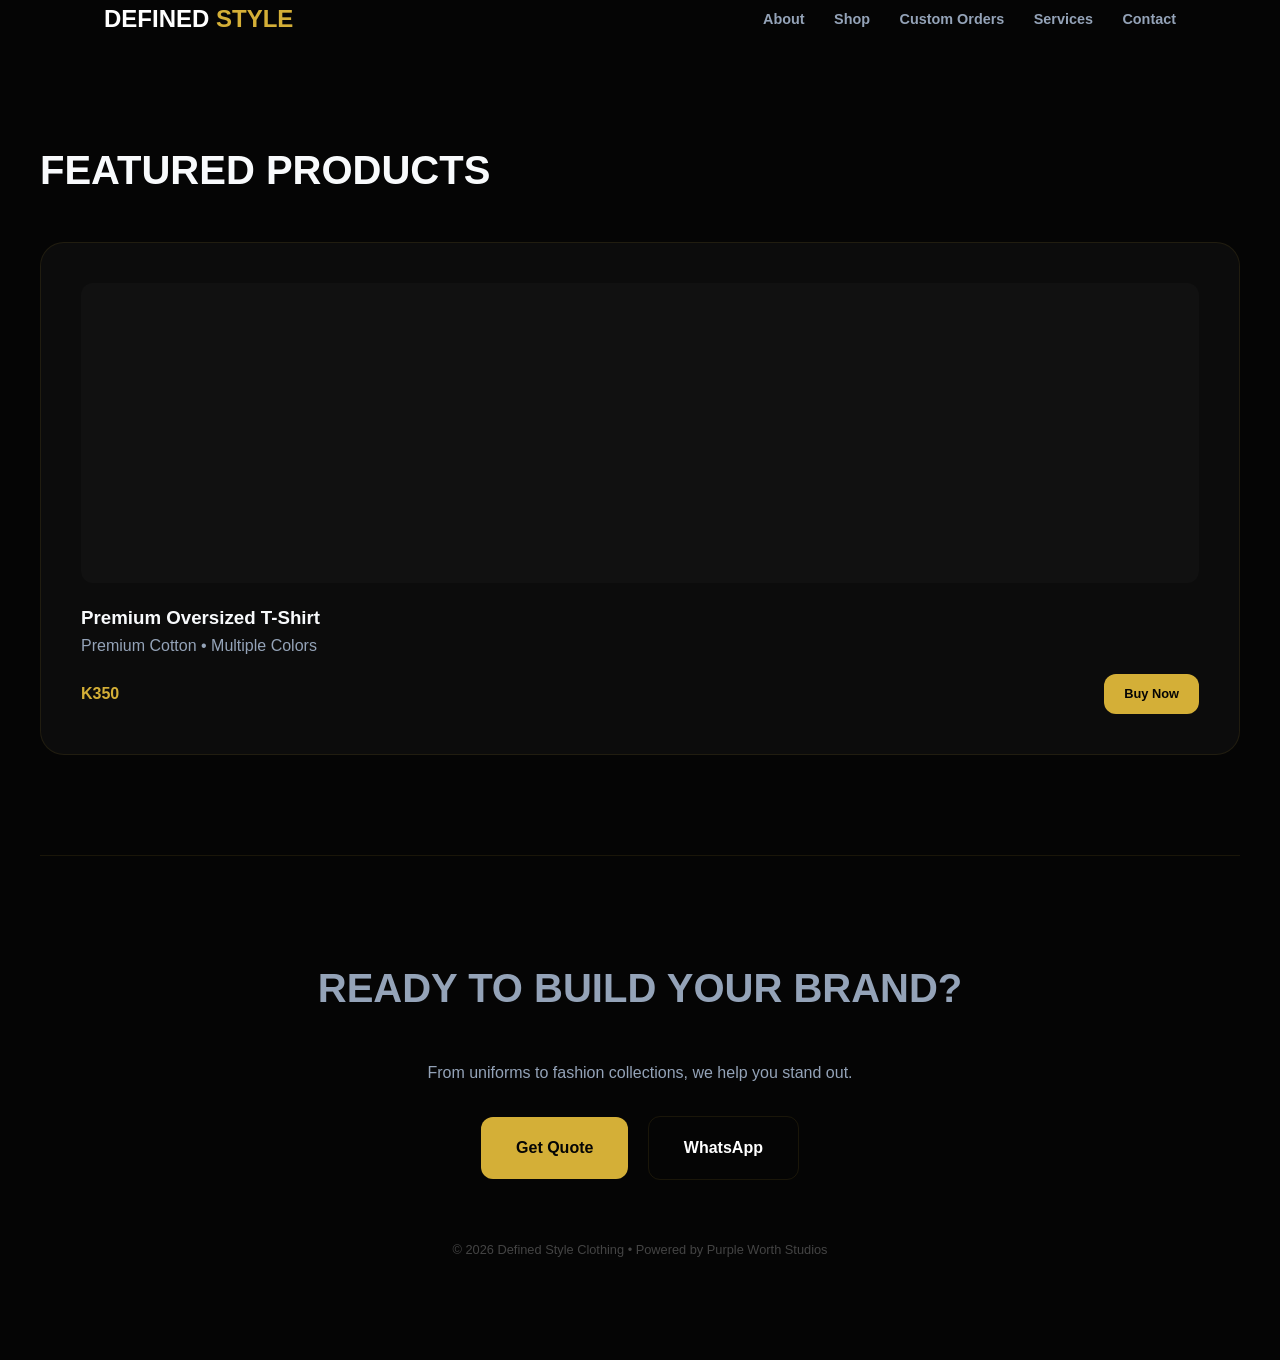
==== shop.html @ 93f9aa26 "Launch Coming Soon Page" ====
<!DOCTYPE html>
<html lang="en">
<head>
    <meta charset="UTF-8">
    <meta name="viewport" content="width=device-width, initial-scale=1.0">
    <title>Shop | Defined Style Clothing</title>
    <link rel="stylesheet" href="style.css">
</head>
<body>
    <div id="nav-sync"></div>

    <main class="section container">
        <h2>FEATURED PRODUCTS</h2>
        <div class="grid-3">
            <div class="card">
                <div style="height: 300px; background: #111; border-radius: 12px; margin-bottom: 20px;"></div>
                <h3>Premium Oversized T-Shirt</h3>
                <p style="color: #94a3b8; margin-bottom: 15px;">Premium Cotton • Multiple Colors</p>
                <div style="display: flex; justify-content: space-between; align-items: center;">
                    <span class="gold-text" style="font-weight: 800;">K350</span>
                    <a href="https://wa.me/260977891855" class="btn btn-gold" style="padding: 10px 20px; font-size: 0.8rem;">Buy Now</a>
                </div>
            </div>
        </div>
    </main>

    <div id="footer-sync"></div>
    <script src="layout.js"></script>
</body>
</html>
---- style.css ----
:root {
    --dark: #050505;
    --gold: #D4AF37;
    --red: #E11D48;
    --glass: rgba(255, 255, 255, 0.03);
    --border: rgba(212, 175, 55, 0.1);
    --text: #F8FAFC;
}

* { margin: 0; padding: 0; box-sizing: border-box; }
body { background: var(--dark); color: var(--text); font-family: 'Plus Jakarta Sans', sans-serif; line-height: 1.6; }

.container { max-width: 1200px; margin: 0 auto; padding: 0 5%; }
.section { padding: 100px 0; }
.flex-center { display: flex; flex-direction: column; align-items: center; text-align: center; }

h1 { font-size: clamp(3rem, 10vw, 5rem); font-weight: 900; line-height: 0.9; letter-spacing: -3px; }
h2 { font-size: 2.5rem; font-weight: 800; margin-bottom: 40px; }
.gold-text { color: var(--gold); }

.btn { padding: 18px 35px; border-radius: 12px; font-weight: 800; text-decoration: none; display: inline-block; transition: 0.3s; }
.btn-gold { background: var(--gold); color: var(--dark); }
.btn-outline { border: 1px solid var(--border); color: white; margin-left: 15px; }

.grid-3 { display: grid; grid-template-columns: repeat(auto-fit, minmax(300px, 1fr)); gap: 30px; }
.card { background: var(--glass); padding: 40px; border-radius: 24px; border: 1px solid var(--border); transition: 0.3s; }
.card:hover { border-color: var(--gold); transform: translateY(-10px); }

nav { display: flex; justify-content: space-between; align-items: center; padding: 30px 0; }
.logo { font-size: 1.5rem; font-weight: 900; color: white; text-decoration: none; }
.logo .gold-text { color: var(--gold); }
.nav-links a { color: #94a3b8; margin-left: 25px; text-decoration: none; font-weight: 600; font-size: 0.9rem; }

.hero { padding: 120px 0; }
.hero p { max-width: 720px; margin: 25px auto 0; color: #94a3b8; }
.hero-actions { margin-top: 35px; }

.feature-grid { display: grid; gap: 25px; grid-template-columns: repeat(auto-fit, minmax(280px, 1fr)); }
.feature-block { background: var(--glass); padding: 35px; border-radius: 24px; border: 1px solid var(--border); }
.feature-block h3 { margin-bottom: 18px; }
.feature-block p { color: #cbd5e1; }

.section-columns { display: grid; gap: 40px; grid-template-columns: 1.3fr 0.9fr; align-items: center; }
.section-columns img { width: 100%; border-radius: 32px; object-fit: cover; }

.card-list { display: grid; gap: 20px; }
.card-list .card { padding: 30px; }

.testimonials { display: grid; gap: 20px; grid-template-columns: repeat(auto-fit, minmax(280px, 1fr)); }
.testimonial-card { background: var(--glass); padding: 35px; border-radius: 24px; border: 1px solid var(--border); }
.testimonial-card p { color: #cbd5e1; margin: 20px 0 0; }

.cta-banner { background: rgba(255,255,255,0.04); border: 1px solid var(--border); padding: 80px 0; }

footer { padding: 60px 0; color: #94a3b8; }
.footer-links { display: flex; flex-wrap: wrap; gap: 30px; justify-content: center; margin-top: 30px; }
.footer-links a { color: #94a3b8; text-decoration: none; }

@media (max-width: 768px) {
    nav { flex-direction: column; align-items: flex-start; }
    .nav-links { margin-top: 20px; display: flex; flex-wrap: wrap; gap: 15px; }
    .section-columns { grid-template-columns: 1fr; }
    .hero { padding: 80px 0; }
}
/* Logo Styling */
.logo-wrapper {
    margin-bottom: 60px; /* Space between logo and headline */
    display: flex;
    flex-direction: column;
    align-items: center;
}

.text-logo {
    font-size: 1.4rem;
    font-weight: 900;
    letter-spacing: 6px;
    text-transform: uppercase;
    margin-bottom: 5px;
}

.brand-subline {
    font-size: 0.65rem;
    letter-spacing: 10px;
    color: var(--gold);
    text-transform: uppercase;
    font-weight: 800;
    margin-bottom: 0; /* Override default p margin */
}

/* Gold Accent */
.gold-text {
    color: var(--gold);
}

/* Headline Refinement */
h1 {
    font-size: clamp(2.5rem, 10vw, 5.5rem);
    line-height: 0.9;
    letter-spacing: -4px;
    margin-bottom: 30px;
}
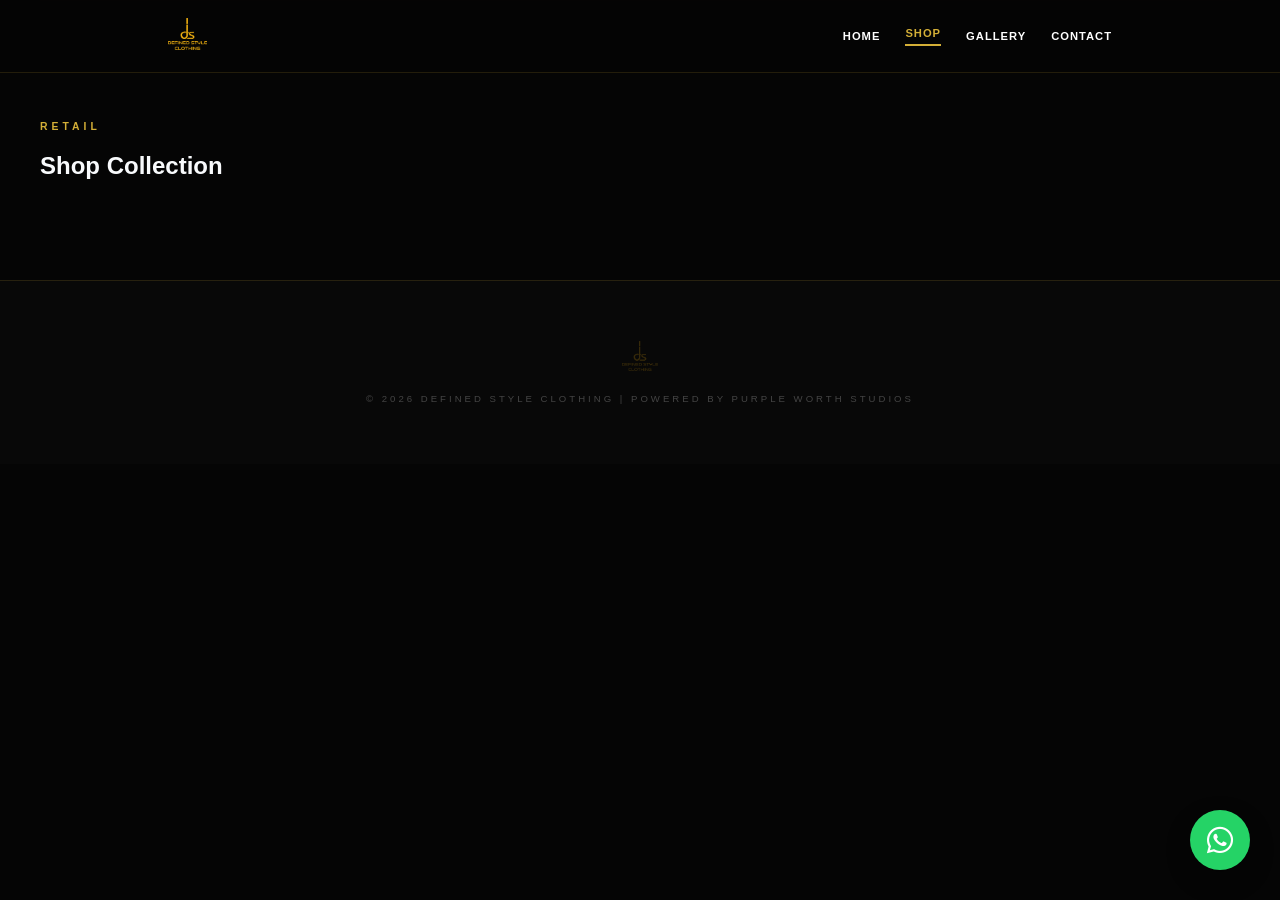
==== commit 71391f1f: "Launch multi-page architecture with centralized CSS and JS" ====
--- a/shop.html
+++ b/shop.html
@@ -4,27 +4,16 @@
     <meta charset="UTF-8">
     <meta name="viewport" content="width=device-width, initial-scale=1.0">
     <title>Shop | Defined Style Clothing</title>
+    
     <link rel="stylesheet" href="style.css">
+    <link rel="stylesheet" href="https://cdnjs.cloudflare.com/ajax/libs/font-awesome/6.0.0/css/all.min.css">
+    
+    <script src="main.js" defer></script>
 </head>
 <body>
-    <div id="nav-sync"></div>
-
-    <main class="section container">
-        <h2>FEATURED PRODUCTS</h2>
-        <div class="grid-3">
-            <div class="card">
-                <div style="height: 300px; background: #111; border-radius: 12px; margin-bottom: 20px;"></div>
-                <h3>Premium Oversized T-Shirt</h3>
-                <p style="color: #94a3b8; margin-bottom: 15px;">Premium Cotton • Multiple Colors</p>
-                <div style="display: flex; justify-content: space-between; align-items: center;">
-                    <span class="gold-text" style="font-weight: 800;">K350</span>
-                    <a href="https://wa.me/260977891855" class="btn btn-gold" style="padding: 10px 20px; font-size: 0.8rem;">Buy Now</a>
-                </div>
-            </div>
-        </div>
-    </main>
-
-    <div id="footer-sync"></div>
-    <script src="layout.js"></script>
+    <main class="section container" style="padding-top: 120px;">
+        <span class="gold-tag">Retail</span>
+        <h2>Shop Collection</h2>
+        </main>
 </body>
-</html>
+</html>
--- a/style.css
+++ b/style.css
@@ -1,101 +1,90 @@
-:root {
-    --dark: #050505;
-    --gold: #D4AF37;
-    --red: #E11D48;
-    --glass: rgba(255, 255, 255, 0.03);
-    --border: rgba(212, 175, 55, 0.1);
-    --text: #F8FAFC;
+:root { 
+    --dark: #050505; --surface: #0f0f0f; --gold: #D4AF37; --text: #F8FAFC; 
+    --border: rgba(212, 175, 55, 0.15); --side-pad: 10%; 
 }
 
-* { margin: 0; padding: 0; box-sizing: border-box; }
-body { background: var(--dark); color: var(--text); font-family: 'Plus Jakarta Sans', sans-serif; line-height: 1.6; }
+* { margin: 0; padding: 0; box-sizing: border-box; scroll-behavior: smooth; }
+body { background-color: var(--dark); color: var(--text); font-family: 'Plus Jakarta Sans', sans-serif; overflow-x: hidden; width: 100%; -webkit-font-smoothing: antialiased; }
+.container { width: 100%; max-width: 1200px; margin: 0 auto; padding: 0 var(--side-pad); }
 
-.container { max-width: 1200px; margin: 0 auto; padding: 0 5%; }
-.section { padding: 100px 0; }
-.flex-center { display: flex; flex-direction: column; align-items: center; text-align: center; }
+/* --- NAVIGATION --- */
+nav { position: fixed; top: 0; left: 0; width: 100%; z-index: 1000; padding: 18px 0; background: rgba(5, 5, 5, 0.95); backdrop-filter: blur(15px); border-bottom: 1px solid var(--border); }
+.nav-content { display: flex; justify-content: space-between; align-items: center; }
+.nav-logo img { height: 32px; }
+.nav-links { display: flex; gap: 25px; align-items: center; }
+.nav-links a { color: white; text-decoration: none; font-size: 0.7rem; font-weight: 800; letter-spacing: 1px; text-transform: uppercase; transition: 0.3s; }
+.nav-links a:hover, .nav-links a.active { color: var(--gold); }
 
-h1 { font-size: clamp(3rem, 10vw, 5rem); font-weight: 900; line-height: 0.9; letter-spacing: -3px; }
-h2 { font-size: 2.5rem; font-weight: 800; margin-bottom: 40px; }
-.gold-text { color: var(--gold); }
+/* --- HERO --- */
+.hero { height: 100vh; display: flex; justify-content: center; align-items: center; text-align: center; position: relative; padding-top: 80px; }
+.industrial-bg { position: absolute; top: 0; left: 0; width: 100%; height: 100%; background: linear-gradient(rgba(5, 5, 5, 0.75), rgba(5, 5, 5, 0.9)), url('https://images.unsplash.com/photo-1673786586360-19e8f8acb53f?q=80&w=870&auto=format&fit=crop'); background-size: cover; background-position: center; z-index: -2; }
+.hero h1 { font-size: clamp(2.2rem, 10vw, 5.5rem); font-weight: 900; line-height: 0.85; text-transform: uppercase; margin-bottom: 25px; letter-spacing: -2px; }
+.hero p { max-width: 750px; margin: 0 auto 35px; color: #94a3b8; font-size: clamp(0.9rem, 2vw, 1.1rem); line-height: 1.6; }
 
-.btn { padding: 18px 35px; border-radius: 12px; font-weight: 800; text-decoration: none; display: inline-block; transition: 0.3s; }
-.btn-gold { background: var(--gold); color: var(--dark); }
-.btn-outline { border: 1px solid var(--border); color: white; margin-left: 15px; }
+/* --- BUTTONS --- */
+.btn { padding: 18px 38px; font-weight: 800; text-transform: uppercase; letter-spacing: 2px; text-decoration: none; transition: 0.3s; font-size: 0.8rem; border: none; cursor: pointer; display: inline-block; text-align: center; border-radius: 0; }
+.btn-gold { background: var(--gold); color: black; }
+.btn-outline { border: 1px solid white; color: white; background: transparent; }
+.btn:hover { transform: translateY(-5px); background: white; color: black; border-color: white; }
 
-.grid-3 { display: grid; grid-template-columns: repeat(auto-fit, minmax(300px, 1fr)); gap: 30px; }
-.card { background: var(--glass); padding: 40px; border-radius: 24px; border: 1px solid var(--border); transition: 0.3s; }
-.card:hover { border-color: var(--gold); transform: translateY(-10px); }
+/* --- SECTIONS --- */
+.section { padding: 100px 0; border-top: 1px solid var(--border); }
+.gold-tag { color: var(--gold); font-weight: 800; letter-spacing: 4px; text-transform: uppercase; font-size: 0.65rem; display: block; margin-bottom: 20px; }
 
-nav { display: flex; justify-content: space-between; align-items: center; padding: 30px 0; }
-.logo { font-size: 1.5rem; font-weight: 900; color: white; text-decoration: none; }
-.logo .gold-text { color: var(--gold); }
-.nav-links a { color: #94a3b8; margin-left: 25px; text-decoration: none; font-weight: 600; font-size: 0.9rem; }
+/* --- GRID & CARDS --- */
+.grid { display: grid; grid-template-columns: repeat(auto-fit, minmax(280px, 1fr)); gap: 30px; }
+.card { background: var(--surface); border: 1px solid var(--border); transition: 0.3s; padding: 30px; border-left: 3px solid var(--gold); }
 
-.hero { padding: 120px 0; }
-.hero p { max-width: 720px; margin: 25px auto 0; color: #94a3b8; }
-.hero-actions { margin-top: 35px; }
+/* --- PARTNER MARQUEE --- */
+.client-strip { padding: 60px 0; background: #FFF; overflow: hidden; width: 100vw; position: relative; left: 50%; right: 50%; margin-left: -50vw; margin-right: -50vw; }
+.scroll-track { display: flex; width: calc(250px * 16); animation: scroll 30s linear infinite; align-items: center; }
+.scroll-track img { height: 40px; width: 200px; object-fit: contain; margin: 0 40px; }
+@keyframes scroll { 0% { transform: translateX(0); } 100% { transform: translateX(calc(-250px * 8)); } }
 
-.feature-grid { display: grid; gap: 25px; grid-template-columns: repeat(auto-fit, minmax(280px, 1fr)); }
-.feature-block { background: var(--glass); padding: 35px; border-radius: 24px; border: 1px solid var(--border); }
-.feature-block h3 { margin-bottom: 18px; }
-.feature-block p { color: #cbd5e1; }
+/* --- FORM --- */
+.form-card { background: var(--surface); padding: clamp(30px, 6vw, 60px); border: 2px solid var(--border); max-width: 850px; margin: 0 auto; }
+input, textarea { width: 100%; background: #080808; border: 1px solid #222; border-left: 3px solid #222; padding: 18px; color: white; margin-bottom: 20px; font-family: inherit; outline: none; border-radius: 0; }
 
-.section-columns { display: grid; gap: 40px; grid-template-columns: 1.3fr 0.9fr; align-items: center; }
-.section-columns img { width: 100%; border-radius: 32px; object-fit: cover; }
+footer { padding: 60px 0; background: #080808; text-align: center; font-size: 0.6rem; color: #444; letter-spacing: 3px; border-top: 1px solid var(--border); }
+.whatsapp-float { position: fixed; bottom: 30px; right: 30px; background: #25d366; color: white; width: 60px; height: 60px; border-radius: 50%; display: flex; justify-content: center; align-items: center; font-size: 28px; z-index: 1000; text-decoration: none; }
 
-.card-list { display: grid; gap: 20px; }
-.card-list .card { padding: 30px; }
+@media (max-width: 768px) { .nav-links { display: none; } .hero h1 { letter-spacing: -1px; } }
+/* Add these to your existing style.css */
 
-.testimonials { display: grid; gap: 20px; grid-template-columns: repeat(auto-fit, minmax(280px, 1fr)); }
-.testimonial-card { background: var(--glass); padding: 35px; border-radius: 24px; border: 1px solid var(--border); }
-.testimonial-card p { color: #cbd5e1; margin: 20px 0 0; }
-
-.cta-banner { background: rgba(255,255,255,0.04); border: 1px solid var(--border); padding: 80px 0; }
-
-footer { padding: 60px 0; color: #94a3b8; }
-.footer-links { display: flex; flex-wrap: wrap; gap: 30px; justify-content: center; margin-top: 30px; }
-.footer-links a { color: #94a3b8; text-decoration: none; }
-
-@media (max-width: 768px) {
-    nav { flex-direction: column; align-items: flex-start; }
-    .nav-links { margin-top: 20px; display: flex; flex-wrap: wrap; gap: 15px; }
-    .section-columns { grid-template-columns: 1fr; }
-    .hero { padding: 80px 0; }
-}
-/* Logo Styling */
-.logo-wrapper {
-    margin-bottom: 60px; /* Space between logo and headline */
-    display: flex;
-    flex-direction: column;
-    align-items: center;
+/* Navigation Active State */
+.nav-links a.active {
+    color: var(--gold) !important;
+    border-bottom: 2px solid var(--gold);
+    padding-bottom: 5px;
 }
 
-.text-logo {
-    font-size: 1.4rem;
-    font-weight: 900;
-    letter-spacing: 6px;
-    text-transform: uppercase;
-    margin-bottom: 5px;
+/* WhatsApp Floating Button */
+.whatsapp-float {
+    position: fixed;
+    bottom: 30px;
+    right: 30px;
+    background: #25d366;
+    color: white;
+    width: 60px;
+    height: 60px;
+    border-radius: 50%;
+    display: flex;
+    justify-content: center;
+    align-items: center;
+    font-size: 30px;
+    z-index: 2000;
+    box-shadow: 0 10px 25px rgba(0,0,0,0.3);
+    transition: 0.3s;
+    text-decoration: none;
 }
 
-.brand-subline {
-    font-size: 0.65rem;
-    letter-spacing: 10px;
-    color: var(--gold);
-    text-transform: uppercase;
-    font-weight: 800;
-    margin-bottom: 0; /* Override default p margin */
+.whatsapp-float:hover {
+    transform: scale(1.1) translateY(-5px);
+    background: #20ba5a;
 }
 
-/* Gold Accent */
-.gold-text {
-    color: var(--gold);
-}
-
-/* Headline Refinement */
-h1 {
-    font-size: clamp(2.5rem, 10vw, 5.5rem);
-    line-height: 0.9;
-    letter-spacing: -4px;
-    margin-bottom: 30px;
-}
+/* Responsive Nav Fix */
+@media (max-width: 768px) {
+    .nav-links { gap: 15px; }
+    .nav-links a { font-size: 0.6rem; }
+}
